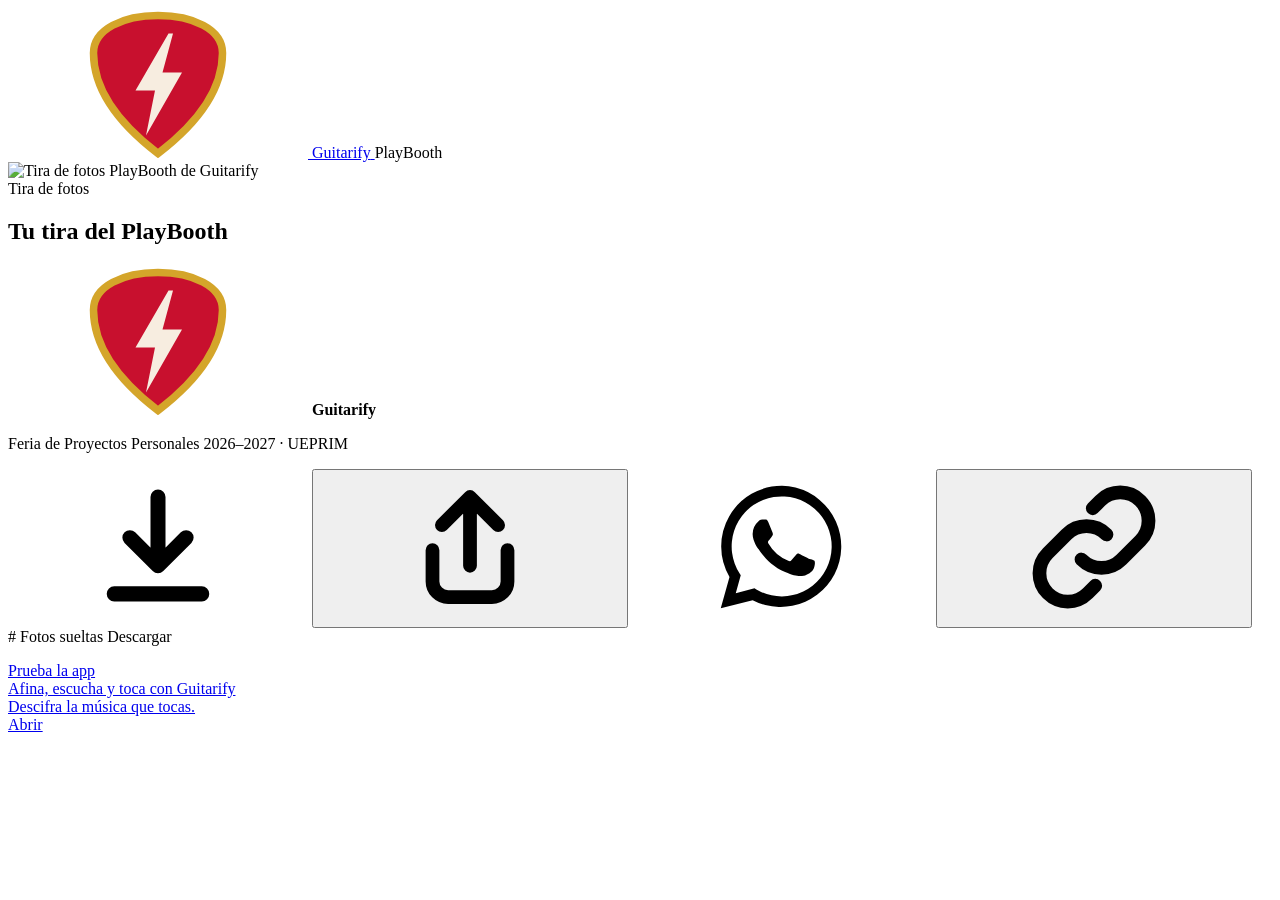
==== PLAYBOOTH WEB/tira.html @ 45e72d83 "Add files via upload" ====
<!doctype html>
<html lang="es">
<head>
  <meta charset="utf-8">
  <meta name="viewport" content="width=device-width, initial-scale=1, viewport-fit=cover">
  <title>Tu tira PlayBooth · Guitarify</title>
  <meta name="description" content="Descarga y comparte tu tira del PlayBooth de Guitarify. Feria de Proyectos Personales 2026–2027 · UEPRIM.">
  <meta property="og:title" content="Mi tira del PlayBooth · Guitarify">
  <meta property="og:description" content="Feria de Proyectos Personales 2026–2027 · UEPRIM. Descifra la música que tocas.">
  <meta name="theme-color" content="#5c0c16">
  <link rel="icon" href="/assets/pua.svg" type="image/svg+xml">
  <link rel="stylesheet" href="/assets/tema.css">
  <link rel="stylesheet" href="/assets/descarga.css">
</head>
<body>
  <svg width="0" height="0" style="position:absolute" aria-hidden="true">
    <symbol id="i-pua" viewBox="0 0 100 100">
      <path d="M50 97 C33 84 7 60 7 30 C7 14 27 5 50 5 C73 5 93 14 93 30 C93 60 67 84 50 97 Z" fill="#c8102e" stroke="#d4a52a" stroke-width="5"/>
      <path d="M57 17 L35 55 L48 55 L42 85 L66 43 L53 43 L60 17 Z" fill="#f7ede0"/>
    </symbol>
    <symbol id="i-bajar" viewBox="0 0 24 24"><path d="M12 4v11m0 0l-4.5-4.5M12 15l4.5-4.5M5 19.5h14" fill="none" stroke="currentColor" stroke-width="2.4" stroke-linecap="round" stroke-linejoin="round"/></symbol>
    <symbol id="i-compartir" viewBox="0 0 24 24"><path d="M12 15V4m0 0L7.5 8.5M12 4l4.5 4.5M6 12.5v5A2.5 2.5 0 0 0 8.5 20h7a2.5 2.5 0 0 0 2.5-2.5v-5" fill="none" stroke="currentColor" stroke-width="2.2" stroke-linecap="round" stroke-linejoin="round"/></symbol>
    <symbol id="i-whatsapp" viewBox="0 0 24 24"><path fill="currentColor" d="M12 2.2a9.7 9.7 0 0 0-8.4 14.6L2.2 21.8l5.1-1.3A9.7 9.7 0 1 0 12 2.2zm0 17.7a8 8 0 0 1-4.1-1.1l-.3-.2-3 .8.8-2.9-.2-.3A8 8 0 1 1 12 19.9zm4.4-6c-.2-.1-1.4-.7-1.6-.8-.2-.1-.4-.1-.5.1l-.8.9c-.1.2-.3.2-.5.1a6.5 6.5 0 0 1-3.2-2.8c-.2-.4.2-.4.7-1.3.1-.2 0-.3 0-.4l-.7-1.7c-.2-.5-.4-.4-.5-.4h-.5a.9.9 0 0 0-.6.3 2.7 2.7 0 0 0-.9 2c0 1.2.9 2.4 1 2.5.1.2 1.7 2.6 4.2 3.6 1.6.7 2.2.7 3 .6.5-.1 1.4-.6 1.6-1.2.2-.6.2-1 .1-1.2l-.4-.2z"/></symbol>
    <symbol id="i-enlace" viewBox="0 0 24 24"><path d="M10 14a4.5 4.5 0 0 0 6.4 0l3-3a4.5 4.5 0 0 0-6.4-6.4l-1.2 1.2M14 10a4.5 4.5 0 0 0-6.4 0l-3 3a4.5 4.5 0 0 0 6.4 6.4l1.2-1.2" fill="none" stroke="currentColor" stroke-width="2.2" stroke-linecap="round"/></symbol>
  </svg>

  <div class="fondo-desenfocado" id="fondo"></div>

  <main class="pagina">
    <header class="cabecera">
      <a class="marca" href="https://guitarify.vercel.app/#inicio">
        <svg class="marca-pua"><use href="#i-pua"/></svg>
        <span class="marca-texto">Guitarify</span>
      </a>
      <span class="cabecera-etiqueta">PlayBooth</span>
    </header>

    <section class="portada" id="portada">
      <div class="tira-marco" id="tiraMarco">
        <img id="imgTira" alt="Tira de fotos PlayBooth de Guitarify">
        <div class="tira-cargando" id="tiraCargando"><span></span><span></span><span></span></div>
      </div>

      <div class="info">
        <div class="info-tipo">Tira de fotos</div>
        <h1 class="info-titulo">Tu tira del PlayBooth</h1>
        <p class="info-sub">
          <svg class="mini-pua"><use href="#i-pua"/></svg>
          <b>Guitarify</b>
        </p>
        <p class="info-sub2">Feria de Proyectos Personales 2026–2027 · UEPRIM</p>

        <div class="acciones">
          <a class="boton-play" id="btnDescargar" title="Descargar tira" aria-label="Descargar tira">
            <svg><use href="#i-bajar"/></svg>
          </a>
          <button class="boton-icono" id="btnCompartir" title="Compartir" aria-label="Compartir">
            <svg><use href="#i-compartir"/></svg>
          </button>
          <a class="boton-icono" id="btnWhatsapp" title="Enviar por WhatsApp" aria-label="Enviar por WhatsApp" target="_blank" rel="noopener">
            <svg><use href="#i-whatsapp"/></svg>
          </a>
          <button class="boton-icono" id="btnCopiar" title="Copiar enlace" aria-label="Copiar enlace">
            <svg><use href="#i-enlace"/></svg>
          </button>
        </div>
        <p class="nota-ios" id="notaIos" hidden>En iPhone: si la foto se abre en otra pestaña, mantenla presionada y elige <b>Guardar en Fotos</b>.</p>
      </div>
    </section>

    <section class="fotos" id="seccionFotos">
      <div class="fotos-cabecera">
        <span class="col-num">#</span>
        <span>Fotos sueltas</span>
        <span class="col-der">Descargar</span>
      </div>
      <ol class="fotos-lista" id="listaFotos"></ol>
    </section>

    <section class="no-encontrada" id="noEncontrada" hidden>
      <svg class="pua-grande"><use href="#i-pua"/></svg>
      <h1>No encontramos esta tira</h1>
      <p>Puede que el enlace esté incompleto o que la tira todavía se esté subiendo. Vuelve a escanear el código en unos segundos.</p>
    </section>

    <a class="promo" href="https://guitarify.vercel.app/#inicio">
      <div>
        <div class="promo-tipo">Prueba la app</div>
        <div class="promo-titulo">Afina, escucha y toca con Guitarify</div>
        <div class="promo-sub">Descifra la música que tocas.</div>
      </div>
      <span class="pildora pildora-roja">Abrir</span>
    </a>

    <div class="aviso" id="aviso" role="status" aria-live="polite"></div>
  </main>

  <script src="/assets/descarga.js"></script>
</body>
</html>
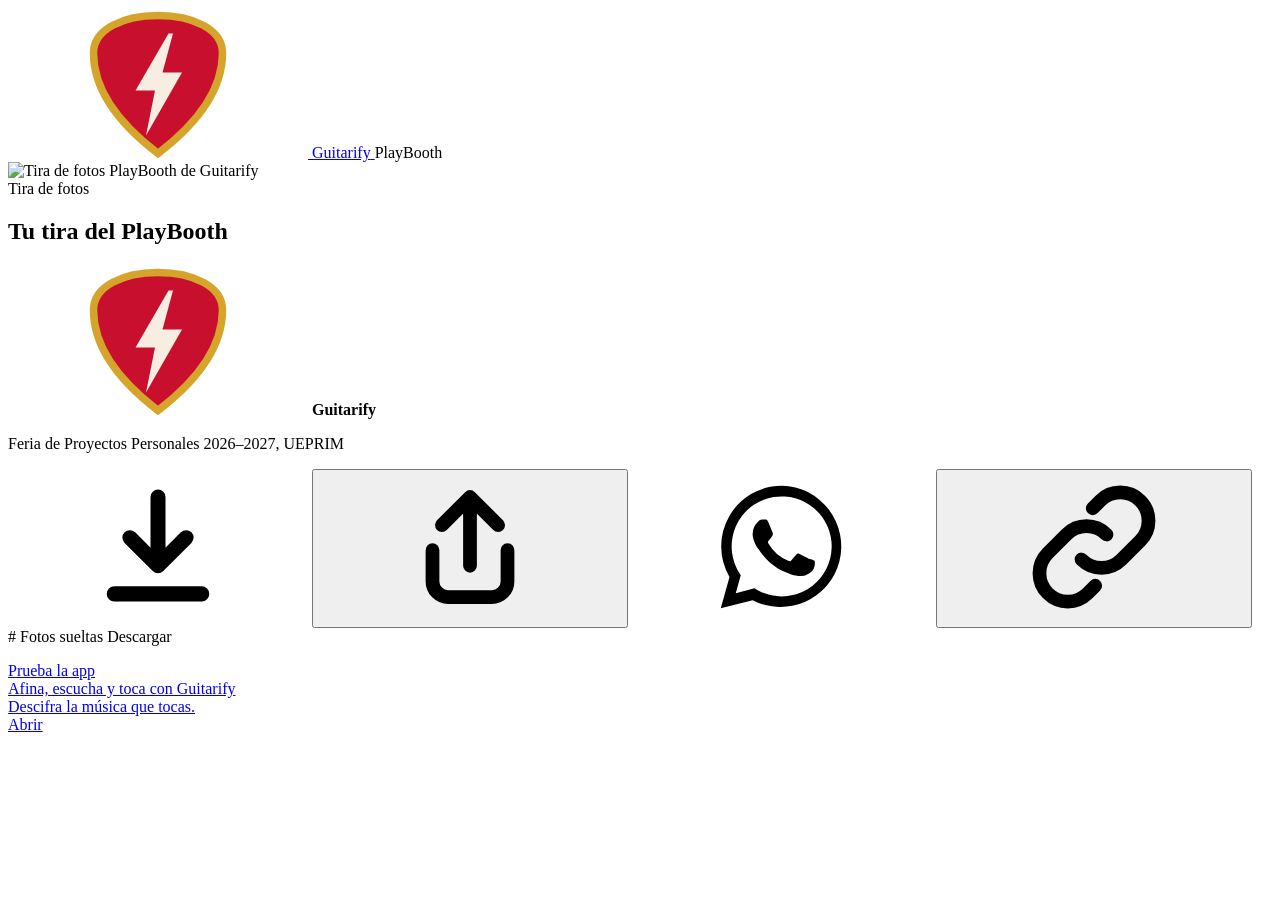
==== commit 153ceb49: "Add files via upload" ====
--- a/PLAYBOOTH WEB/tira.html
+++ b/PLAYBOOTH WEB/tira.html
@@ -3,10 +3,10 @@
 <head>
   <meta charset="utf-8">
   <meta name="viewport" content="width=device-width, initial-scale=1, viewport-fit=cover">
-  <title>Tu tira PlayBooth · Guitarify</title>
-  <meta name="description" content="Descarga y comparte tu tira del PlayBooth de Guitarify. Feria de Proyectos Personales 2026–2027 · UEPRIM.">
-  <meta property="og:title" content="Mi tira del PlayBooth · Guitarify">
-  <meta property="og:description" content="Feria de Proyectos Personales 2026–2027 · UEPRIM. Descifra la música que tocas.">
+  <title>Tu tira del PlayBooth de Guitarify</title>
+  <meta name="description" content="Descarga y comparte tu tira del PlayBooth de Guitarify en la Feria de Proyectos Personales 2026–2027 de la UEPRIM.">
+  <meta property="og:title" content="Mi tira del PlayBooth de Guitarify">
+  <meta property="og:description" content="Me tomé estas fotos en el PlayBooth de Guitarify, en la Feria de Proyectos Personales de la UEPRIM.">
   <meta name="theme-color" content="#5c0c16">
   <link rel="icon" href="/assets/pua.svg" type="image/svg+xml">
   <link rel="stylesheet" href="/assets/tema.css">
@@ -48,7 +48,7 @@
           <svg class="mini-pua"><use href="#i-pua"/></svg>
           <b>Guitarify</b>
         </p>
-        <p class="info-sub2">Feria de Proyectos Personales 2026–2027 · UEPRIM</p>
+        <p class="info-sub2">Feria de Proyectos Personales 2026–2027, UEPRIM</p>
 
         <div class="acciones">
           <a class="boton-play" id="btnDescargar" title="Descargar tira" aria-label="Descargar tira">
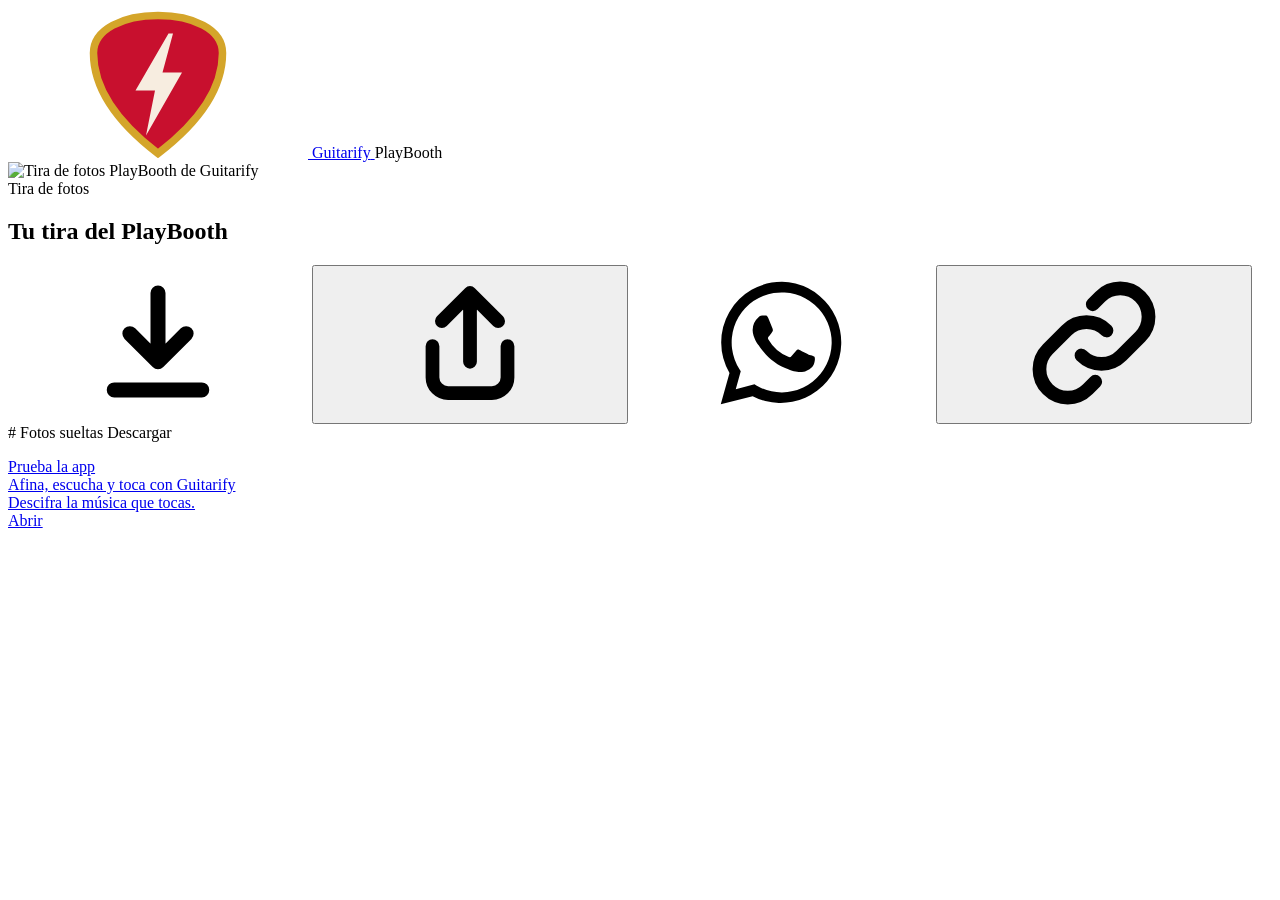
==== commit fa08d8f7: "Add files via upload" ====
--- a/PLAYBOOTH WEB/tira.html
+++ b/PLAYBOOTH WEB/tira.html
@@ -44,11 +44,6 @@
       <div class="info">
         <div class="info-tipo">Tira de fotos</div>
         <h1 class="info-titulo">Tu tira del PlayBooth</h1>
-        <p class="info-sub">
-          <svg class="mini-pua"><use href="#i-pua"/></svg>
-          <b>Guitarify</b>
-        </p>
-        <p class="info-sub2">Feria de Proyectos Personales 2026–2027, UEPRIM</p>
 
         <div class="acciones">
           <a class="boton-play" id="btnDescargar" title="Descargar tira" aria-label="Descargar tira">
@@ -64,7 +59,6 @@
             <svg><use href="#i-enlace"/></svg>
           </button>
         </div>
-        <p class="nota-ios" id="notaIos" hidden>En iPhone: si la foto se abre en otra pestaña, mantenla presionada y elige <b>Guardar en Fotos</b>.</p>
       </div>
     </section>
 
